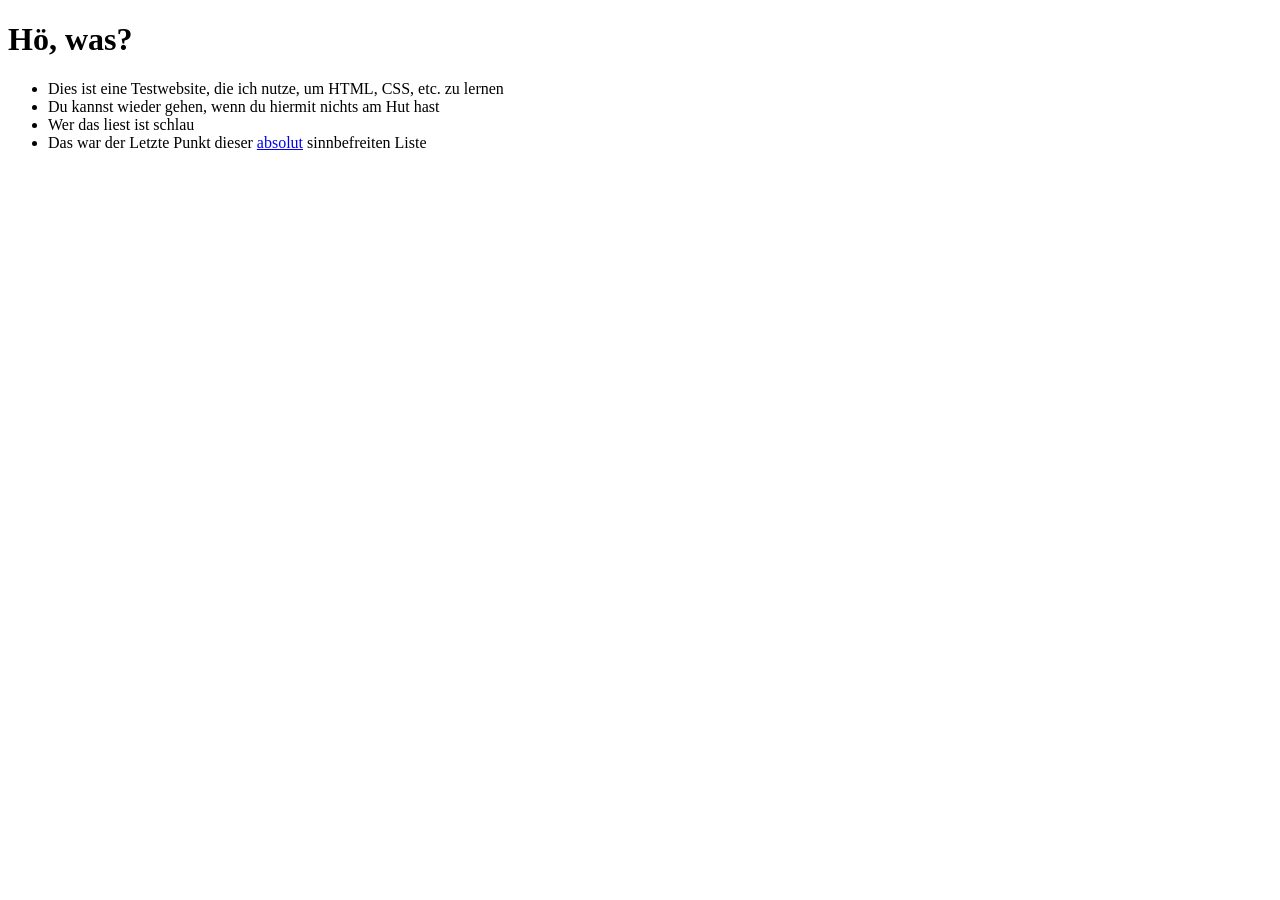
==== index.html @ 24beeec6 "added my existing website code" ====
<!DOCTYPE html>
<html lang="de">
    <head>
        <meta charset="utf-8">
        <meta name="description" content="Das soll die erste Website von Phape darstellen.">
        <title>Phape (Testwebsite)</title>
        <link rel="shortcut icon" href="favicon.ico">
    </head>
<body>
    <h1>Hö, was?</h1>
    <ul>
        <li>Dies ist eine Testwebsite, die ich nutze, um HTML, CSS, etc. zu lernen</li>
        <li>Du kannst wieder gehen, wenn du hiermit nichts am Hut hast</li>
        <li>Wer das liest ist schlau</li>
        <li>Das war der Letzte Punkt dieser <a href="https://www.absolut.com/de/" target="_blank">absolut</a> sinnbefreiten Liste</li>
    </ul>
    
    
</body>





</html>







<!-- Ursprünglich von Netcup:
<!DOCTYPE html>
<html lang="de">
  <head>
    <meta charset="utf-8">
    <meta name="viewport" content="width=device-width, initial-scale=1.0">
    <title>Hier entsteht eine neue Webseite.</title>
    <style>
        html {
            width: 100%;
            height: 100%;
            background-image: linear-gradient(to bottom right,#013c4a 0,#193e4c 44%,#004b5b 100%);
            color: #fff;
            font-family: GeoSlb712MdBT,Georgia,serif;
            font-style: normal;
        }
        .the-box {
            position: absolute;
            left: 50%;
            top: 50%;
            transform: translate(-50%, -50%);
            -webkit-transform: translate(-50%, -50%);
            -ms-transform: translate(-50%, -50%);
        }
        .the-title {
            padding:5px;
                font-size: 3em;
            text-align: center;
        }
    </style>
  </head>
  <body>
    <div class="the-box">
        <div class="the-title">Hier entsteht eine neue Webseite</div>
    </div>
  </body>
</html>
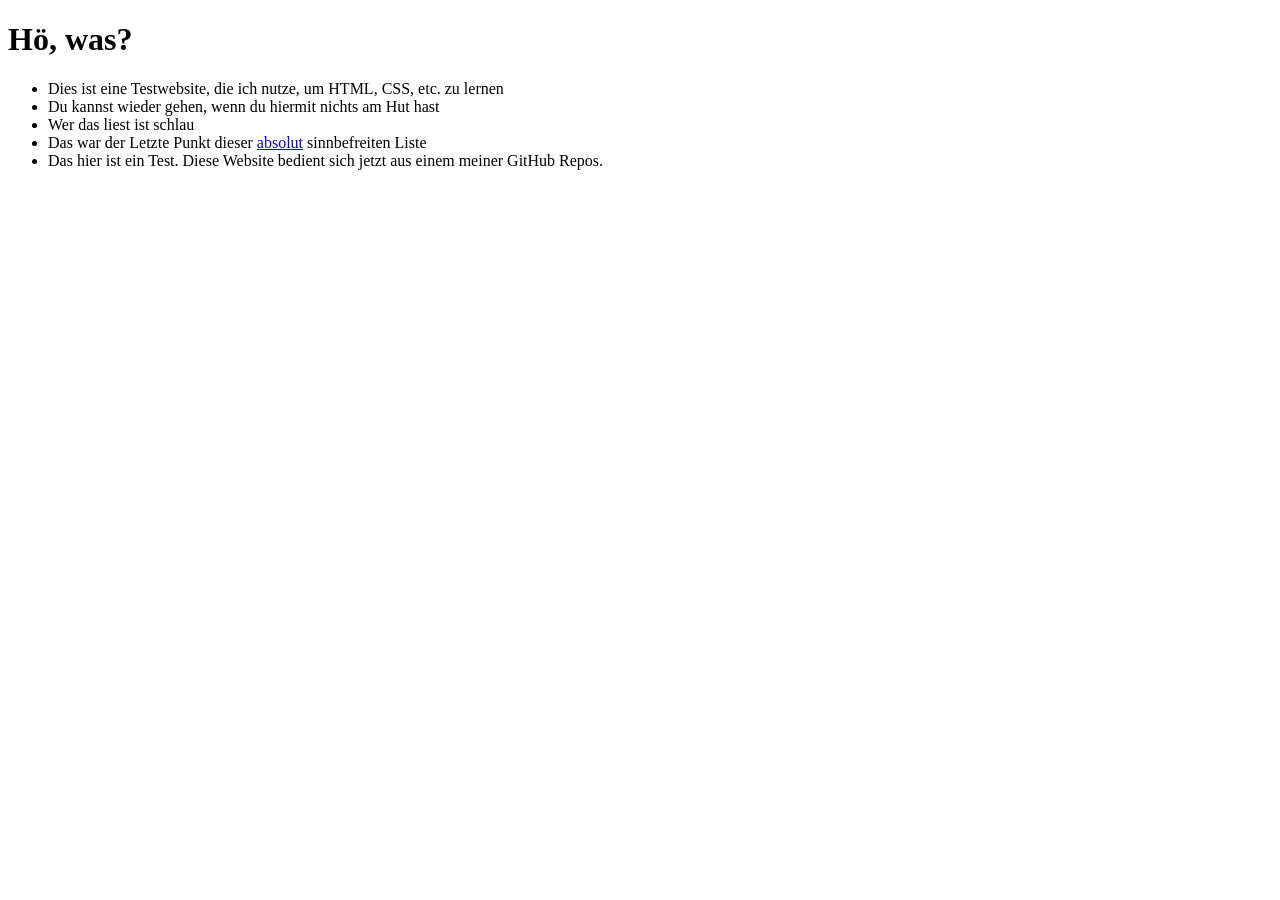
==== commit c2a4ad7a: "Added Line to test weather the changes go live on my website" ====
--- a/index.html
+++ b/index.html
@@ -13,6 +13,7 @@
         <li>Du kannst wieder gehen, wenn du hiermit nichts am Hut hast</li>
         <li>Wer das liest ist schlau</li>
         <li>Das war der Letzte Punkt dieser <a href="https://www.absolut.com/de/" target="_blank">absolut</a> sinnbefreiten Liste</li>
+        <li>Das hier ist ein Test. Diese Website bedient sich jetzt aus einem meiner GitHub Repos.</li>
     </ul>
     
     
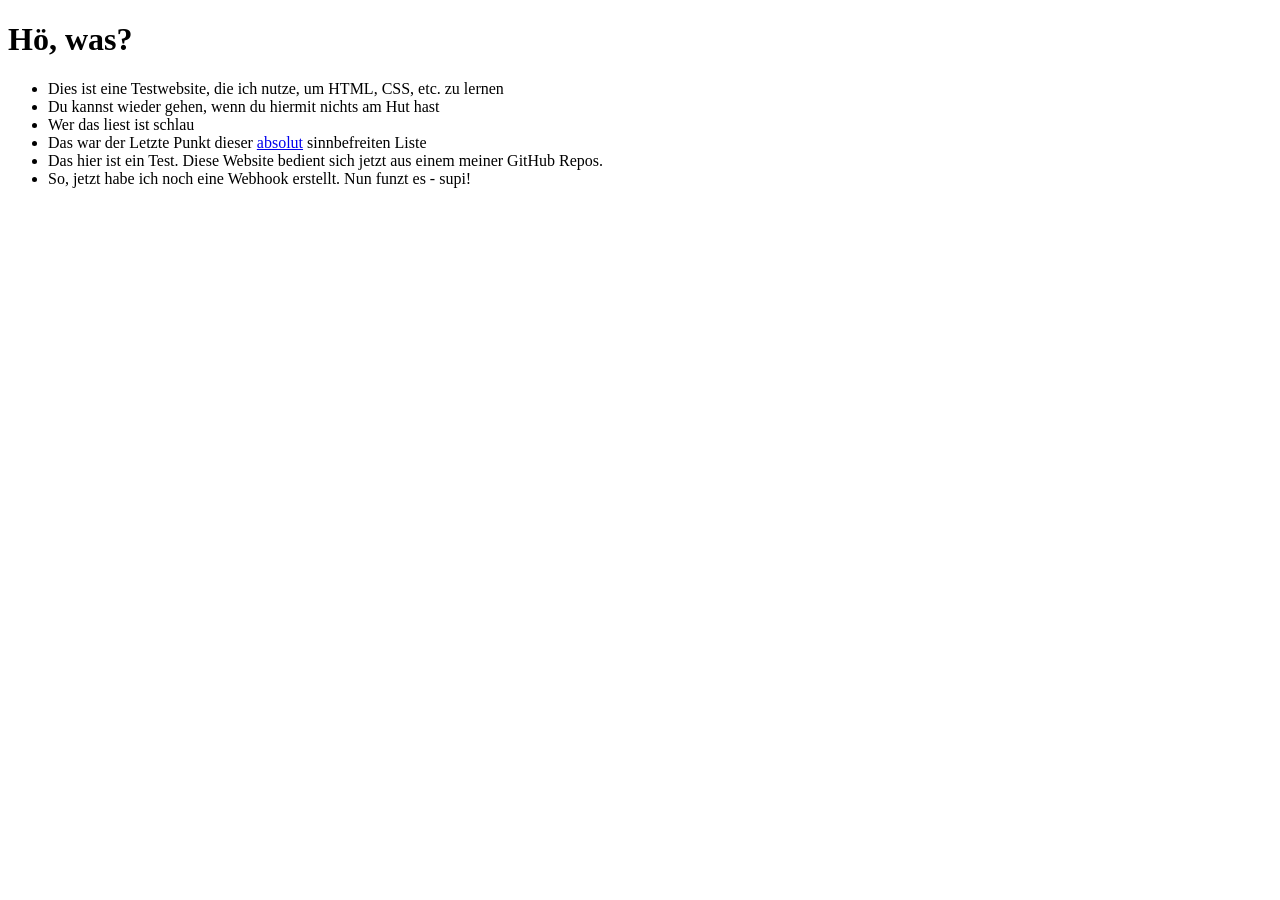
==== commit fadcc974: "added Webhook li point" ====
--- a/index.html
+++ b/index.html
@@ -14,6 +14,7 @@
         <li>Wer das liest ist schlau</li>
         <li>Das war der Letzte Punkt dieser <a href="https://www.absolut.com/de/" target="_blank">absolut</a> sinnbefreiten Liste</li>
         <li>Das hier ist ein Test. Diese Website bedient sich jetzt aus einem meiner GitHub Repos.</li>
+        <li>So, jetzt habe ich noch eine Webhook erstellt. Nun funzt es - supi!</li>
     </ul>
     
     
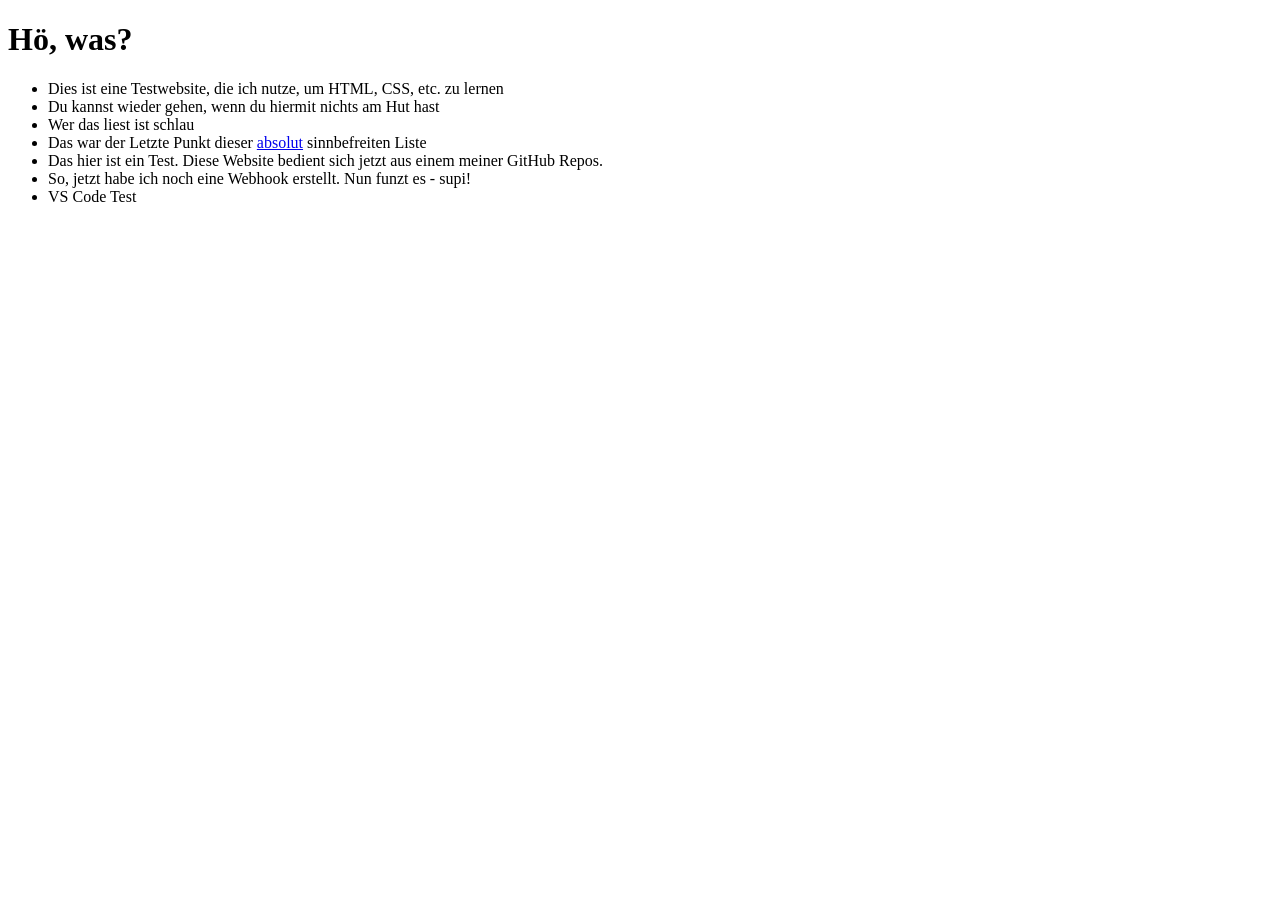
==== commit ca6f4c04: "VS Code Test" ====
--- a/index.html
+++ b/index.html
@@ -15,14 +15,11 @@
         <li>Das war der Letzte Punkt dieser <a href="https://www.absolut.com/de/" target="_blank">absolut</a> sinnbefreiten Liste</li>
         <li>Das hier ist ein Test. Diese Website bedient sich jetzt aus einem meiner GitHub Repos.</li>
         <li>So, jetzt habe ich noch eine Webhook erstellt. Nun funzt es - supi!</li>
+        <li>VS Code Test</li>
     </ul>
     
     
 </body>
-
-
-
-
 
 </html>
 
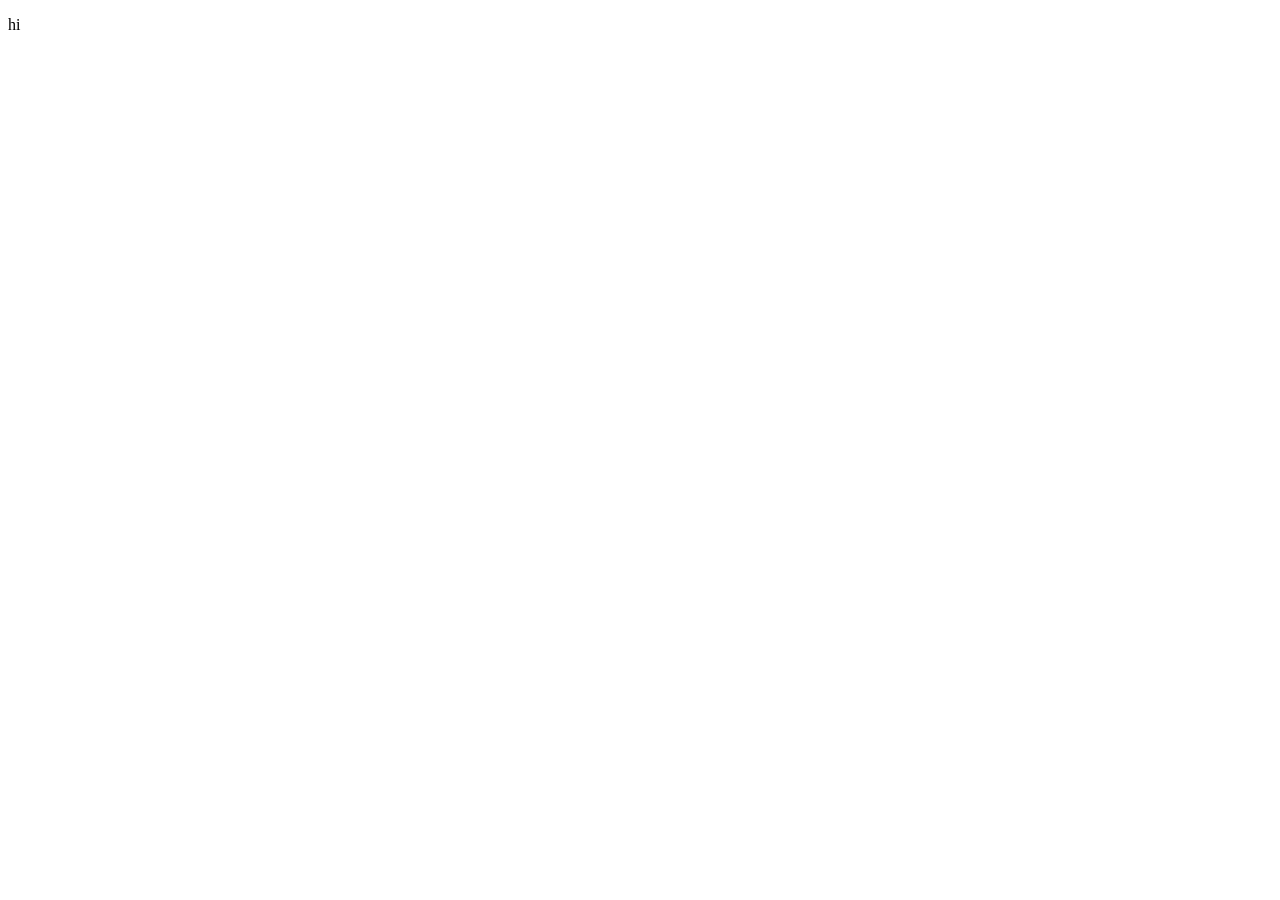
==== commit 1ccfa870: "deleted most of the content" ====
--- a/index.html
+++ b/index.html
@@ -3,66 +3,11 @@
     <head>
         <meta charset="utf-8">
         <meta name="description" content="Das soll die erste Website von Phape darstellen.">
-        <title>Phape (Testwebsite)</title>
+        <title>Phape</title>
         <link rel="shortcut icon" href="favicon.ico">
     </head>
 <body>
-    <h1>Hö, was?</h1>
-    <ul>
-        <li>Dies ist eine Testwebsite, die ich nutze, um HTML, CSS, etc. zu lernen</li>
-        <li>Du kannst wieder gehen, wenn du hiermit nichts am Hut hast</li>
-        <li>Wer das liest ist schlau</li>
-        <li>Das war der Letzte Punkt dieser <a href="https://www.absolut.com/de/" target="_blank">absolut</a> sinnbefreiten Liste</li>
-        <li>Das hier ist ein Test. Diese Website bedient sich jetzt aus einem meiner GitHub Repos.</li>
-        <li>So, jetzt habe ich noch eine Webhook erstellt. Nun funzt es - supi!</li>
-        <li>VS Code Test</li>
-    </ul>
-    
+    <p>hi</p>
     
 </body>
-
 </html>
-
-
-
-
-
-
-
-<!-- Ursprünglich von Netcup:
-<!DOCTYPE html>
-<html lang="de">
-  <head>
-    <meta charset="utf-8">
-    <meta name="viewport" content="width=device-width, initial-scale=1.0">
-    <title>Hier entsteht eine neue Webseite.</title>
-    <style>
-        html {
-            width: 100%;
-            height: 100%;
-            background-image: linear-gradient(to bottom right,#013c4a 0,#193e4c 44%,#004b5b 100%);
-            color: #fff;
-            font-family: GeoSlb712MdBT,Georgia,serif;
-            font-style: normal;
-        }
-        .the-box {
-            position: absolute;
-            left: 50%;
-            top: 50%;
-            transform: translate(-50%, -50%);
-            -webkit-transform: translate(-50%, -50%);
-            -ms-transform: translate(-50%, -50%);
-        }
-        .the-title {
-            padding:5px;
-                font-size: 3em;
-            text-align: center;
-        }
-    </style>
-  </head>
-  <body>
-    <div class="the-box">
-        <div class="the-title">Hier entsteht eine neue Webseite</div>
-    </div>
-  </body>
-</html>
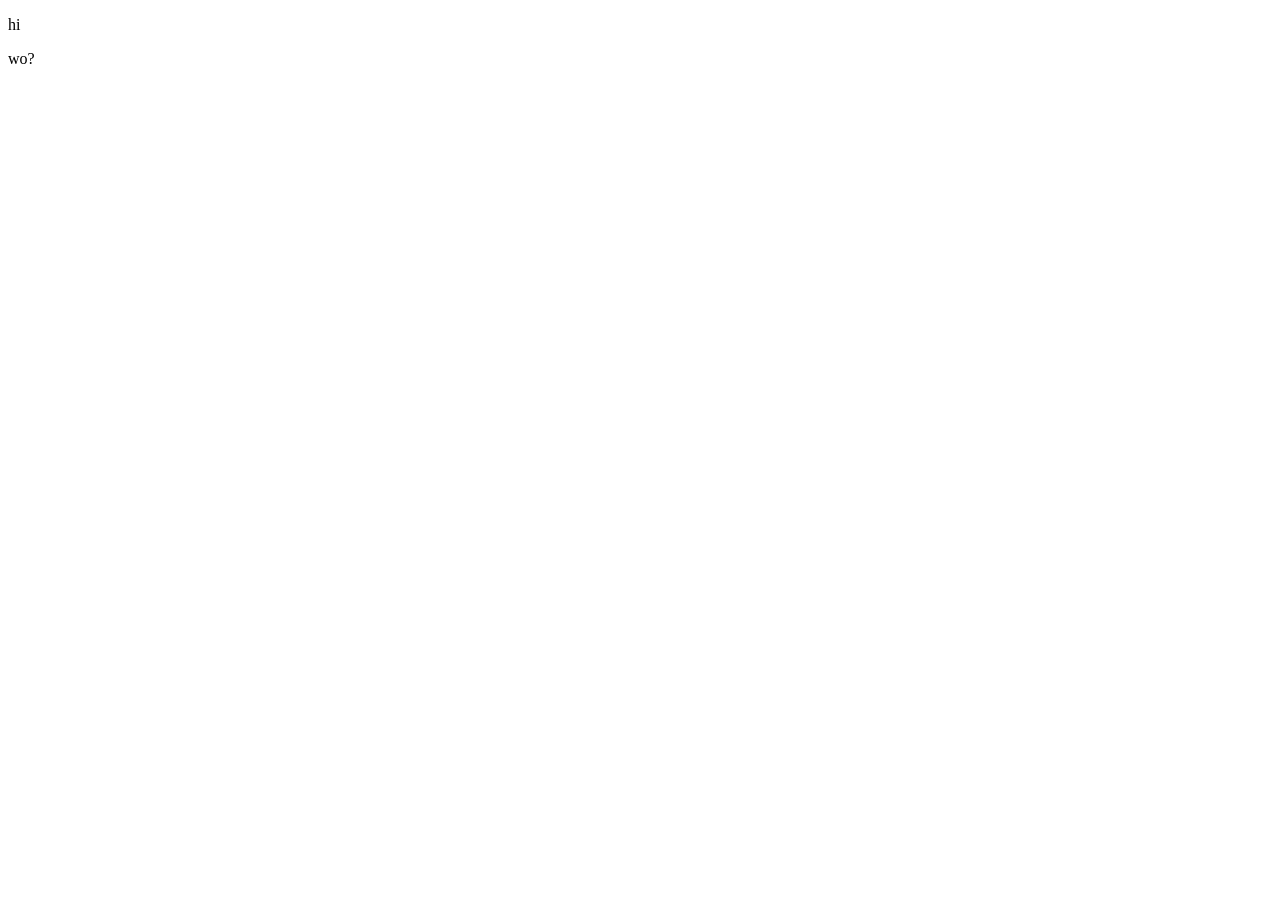
==== commit c4df0f4e: "small test (am a authenticated as Phape?)" ====
--- a/index.html
+++ b/index.html
@@ -8,6 +8,7 @@
     </head>
 <body>
     <p>hi</p>
+    <p>wo?</p>
     
 </body>
 </html>
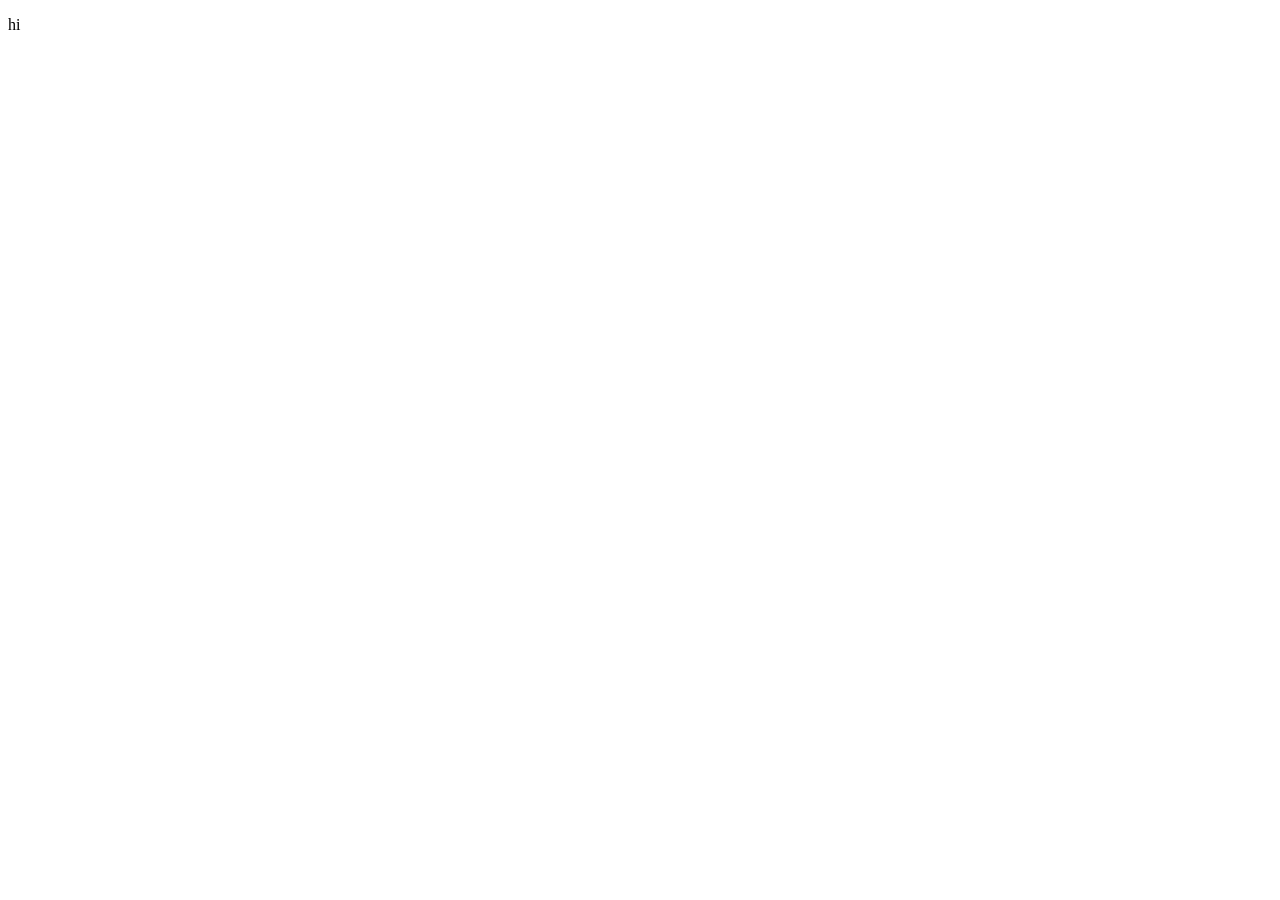
==== commit 6bd1f178: "again, small change for testing purposes" ====
--- a/index.html
+++ b/index.html
@@ -8,7 +8,6 @@
     </head>
 <body>
     <p>hi</p>
-    <p>wo?</p>
     
 </body>
 </html>
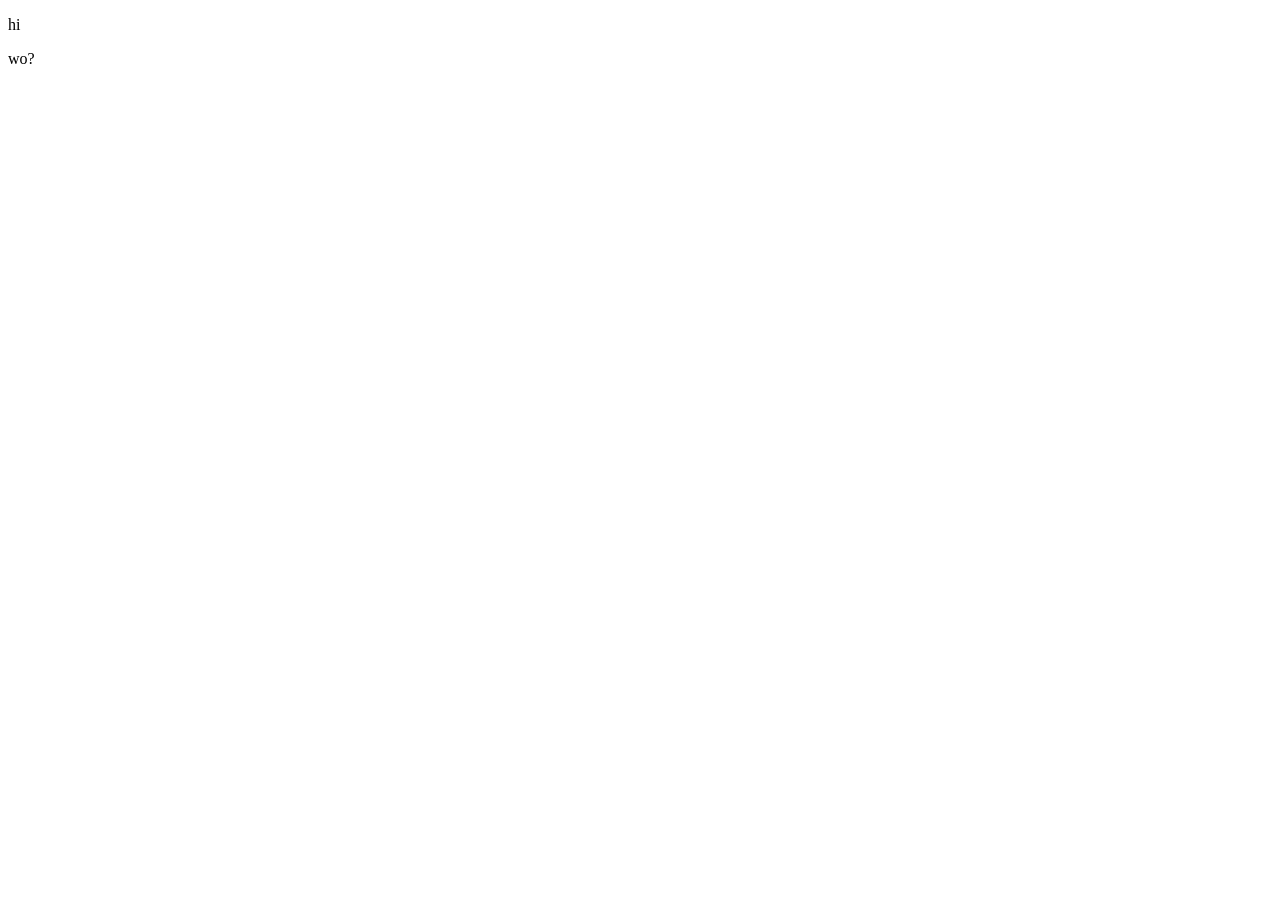
==== commit 46da69a3: "test 3" ====
--- a/index.html
+++ b/index.html
@@ -8,6 +8,7 @@
     </head>
 <body>
     <p>hi</p>
+    <p>wo?</p>
     
 </body>
 </html>
